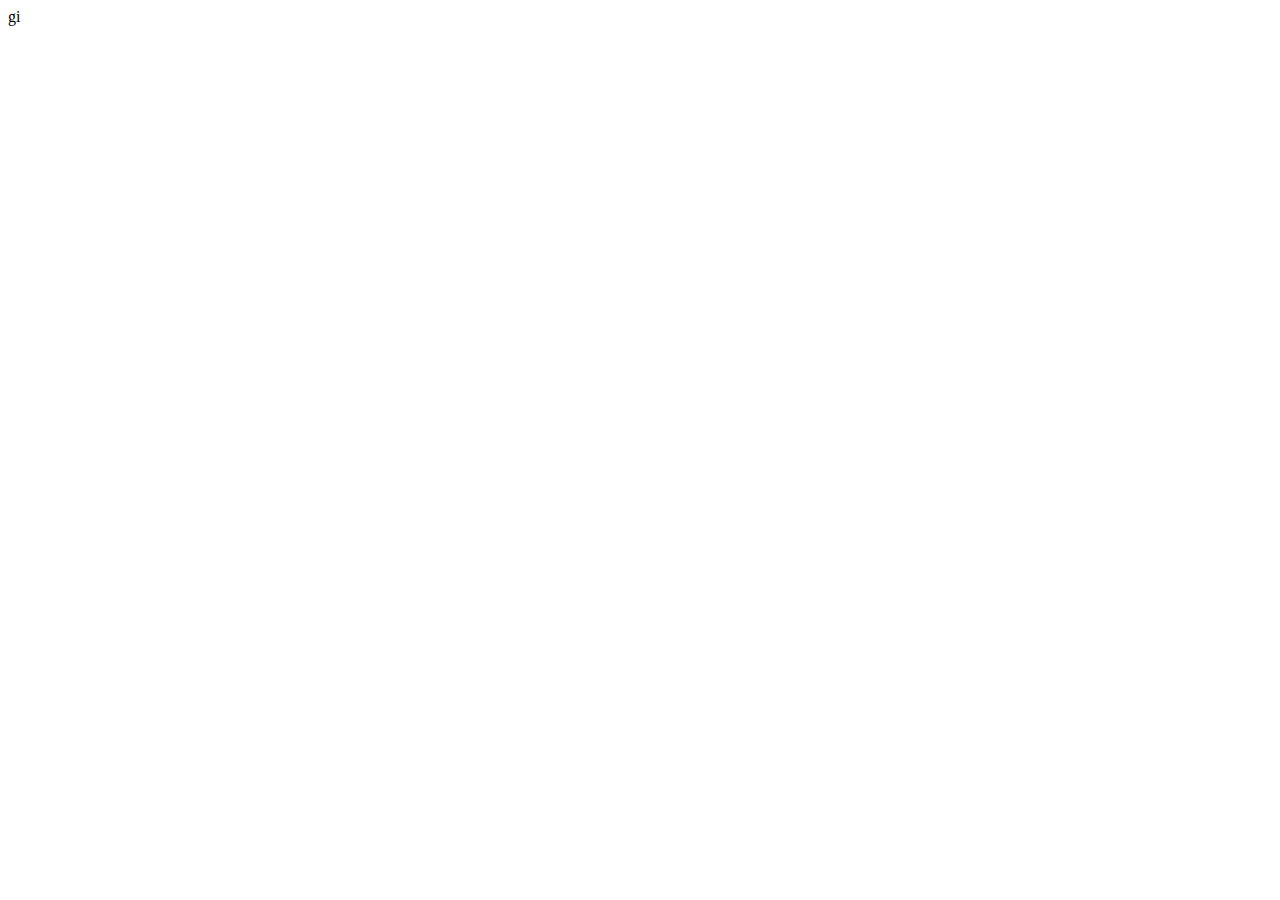
==== index.html @ 49315d83 "Lesson1" ====
<!DOCTYPE html>
<html lang="en">
  <head>
    <meta charset="UTF-8" />
    <meta name="viewport" content="width=device-width, initial-scale=1.0" />
    <title>Lesson1</title>
  </head>
  <body>
    <script>
      console.log(`Текст из index.html`);
      let num = 123;
      console.log(num);
    </script>
    <script src="./script.js"></script>
  </body>
</html>
gi
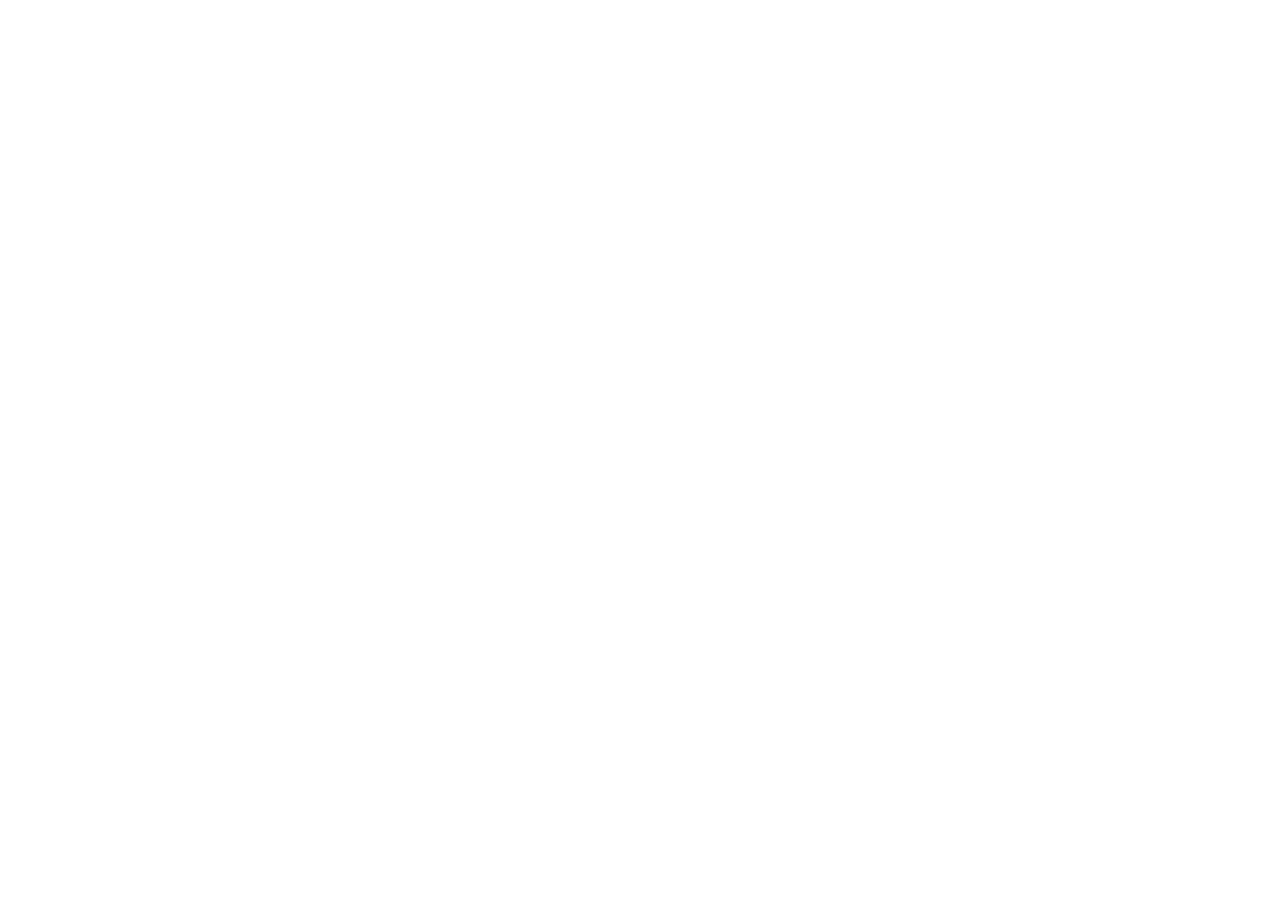
==== commit b847f772: "Lesson1" ====
--- a/index.html
+++ b/index.html
@@ -6,12 +6,7 @@
     <title>Lesson1</title>
   </head>
   <body>
-    <script>
-      console.log(`Текст из index.html`);
-      let num = 123;
-      console.log(num);
-    </script>
+    <script></script>
     <script src="./script.js"></script>
   </body>
 </html>
-gi
